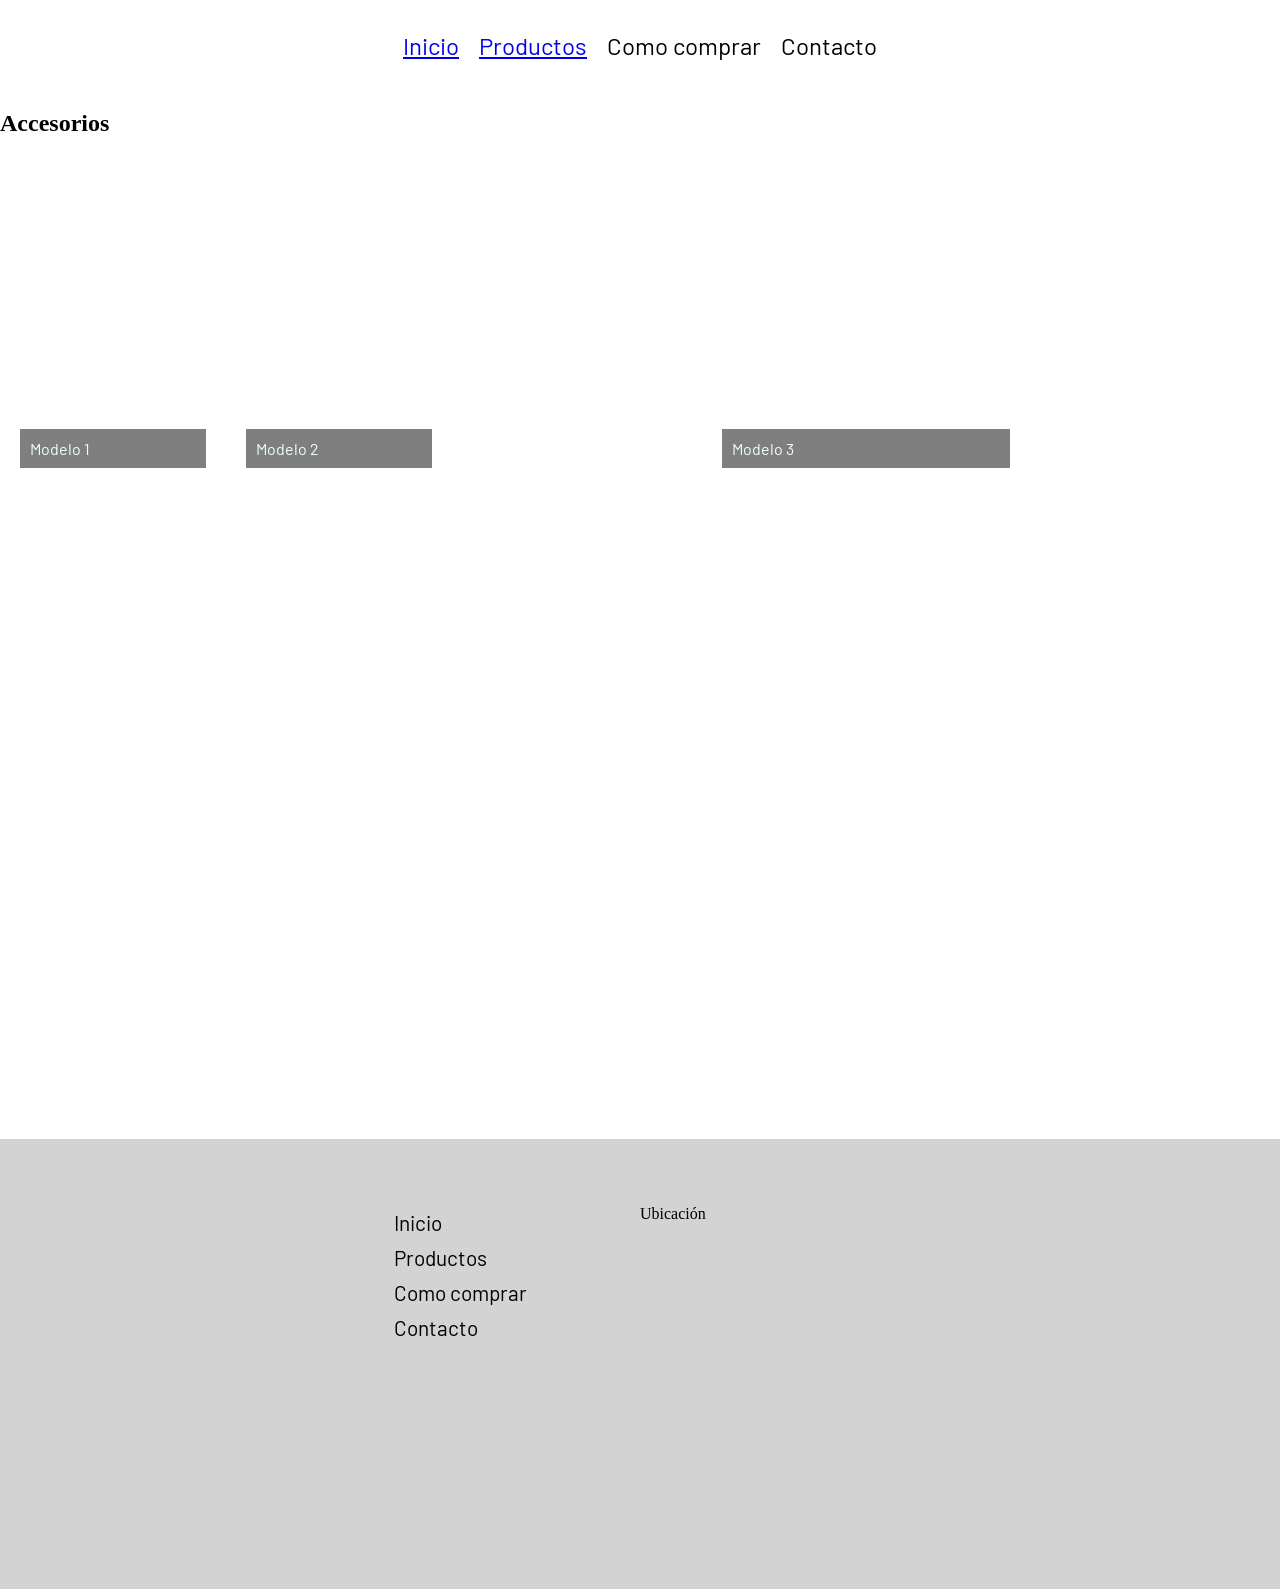
==== accesorios.html @ 0c5a6c9e "cambios" ====
<Html lang="es">
    <head>
        <meta charset="UTF-8">
        <meta http-equiv="X-UA-Compatible" content="IE=edge">
        <meta name="viewport" content="width=device-width, initial-scale=1.0">
        <title>Amuletos sitio web</title>
        <link rel="stylesheet" href="css/style.css">
    </head>
    <body>
        <header>
            <nav>
                <ol>
                    <li><a href="index.html">Inicio</a></li>
                    <li><a href="accesorios.html">Productos</a></li>
                    <li>Como comprar</li>
                    <li>Contacto</li>
                </ol>
            </nav>
        </header>
    <main>
        <h2>Accesorios</h2>
         <section class="container-main">
                         <div class="row">
                             <div class="col-30">
                               <p>Modelo 1</p>
                            </div>
                            <div class="col-30">
                               <p>Modelo 2</p>
                            </div>
                            <div class="row">
                                <div class="col-30">
                                    <p>Modelo 3</p> 
                                </div>
                                </div>
                    </section>
                    </section>
                 </main>
    <footer>
    <div class="row">
        <div class="col-30">
            <ul>
            <li>Inicio</li>
            <li>Productos</li>
            <li>Como comprar</li>
            <li>Contacto</li>
            </ul>
        </div>
        <div class="col-30">
            <p>Ubicación</p>
            <iframe src="https://www.google.com/maps/embed?pb=!1m18!1m12!1m3!1d126916.74073834557!2d-75.65125209709198!3d6.24419882131964!2m3!1f0!2f0!3f0!3m2!1i1024!2i768!4f13.1!3m3!1m2!1s0x8e4428dfb80fad05%3A0x42137cfcc7b53b56!2sMedell%C3%ADn%2C%20Antioquia!5e0!3m2!1ses!2sco!4v1622240450312!5m2!1ses!2sco" width="400" height="300" style="border:0;" allowfullscreen="" loading="lazy"></iframe>
        </div>
    </div>
</footer>
</body>
</html>
---- css/style.css ----
@import url('https://fonts.googleapis.com/css2?family=Barlow:wght@500&display=swap');

body, main{
    padding: 0px;
    margin: 0px;
}

/* Header-barra de navegación */

header{
    width: 100%;
    height: 10vh;
}

header nav{
    width: 100%;
    height: 10vh;
    display: flex;
    justify-content: center;
    align-items: center;
    background-color: white;
}

header nav ol{
    width: 100%;
    display: flex;
    flex-direction: row;
    justify-content: center;
    justify-items: center;
    padding-left: 0px;
}

header nav ol li{
    list-style: none;
    padding: 5px 10px;
    font-family: 'Barlow', sans-serif;
    font-size: 1.5rem;
    color: black;
}

header nav ol li:hover{
    background-color: purple;
    cursor: pointer;
}

/* Banner */

.container{
    width: 100%;
    height: 90vh;
    background-image: url('');
}

.container .filter{
    width: 100%;
    height: 90vh;
    background-color: rgba(0, 0, 0, 0.5);
    display: flex;
    justify-content: start;
    align-items: center;
}

.container .filter .col-60{
    width: 60%;
    margin-left: 100px;
}

.container .filter .col-60 h2{
    font-family: 'Barlow', sans-serif;
    font-size: 2.8rem;
    color: white;
    margin-top: 0px;
    margin-bottom: 4px;
}

.container .filter .col-60 p{
    font-family: 'Barlow', sans-serif;
    font-size: 1.5rem;
    color: white;
}

.container .filter .col-60 button{
    width: 30%;
    padding: 7px 10px;
    outline: none;
    border: none;
    border-radius: 10px;
    font-family: 'Barlow', sans-serif;
    font-size: 1.5rem;
    background-color: purple;
    color: azure;
}

.container .filter .col-60 button:hover{
    background-color:white;
    color: purple;
    cursor: pointer;
}

/* secciones */

.container-main{
    width: 100%;
}

.container-main .row{
    width: 100%;
    display: flex;
    flex-direction: row;
    justify-content: center;
    align-items: center;
    margin-top: 10%;
    margin-bottom: 10%;
}

.container-main .row .col-30{
    width: 18em;
    height: 50vh;
    margin: 20px;
    background-color: white;
    display: flex;
    justify-content: space-between;
    flex-direction: column;
}

.container-main .row .col-30:nth-child(1){
    background-image: url('https://image.freepik.com/free-vector/pink-vase-with-flowers_1639-4508.jpg');
    background-position: center;
    background-repeat: no-repeat;
    background-size: auto 100%;
}
.container-main .row .col-30:nth-child(2){
    background-image: url('https://img.freepik.com/vector-gratis/fondo-logo-muebles-minimalistas_23-2148464059.jpg?size=338&ext=jpg');
    background-position: center;
    background-repeat: no-repeat;
    background-size: auto 100%;
}

.container-main .row .col-30 p{
    text-align:start;
    background-color: rgba(0, 0, 0, 0.5);
    color: azure;
    font-family: 'Barlow', sans-serif;
    padding: 10px;
    margin-bottom: 0px;
}
/*formulario*/

.container .row .col-40 h2{
    font-family: Arial, Helvetica, sans-serif;
    font-size: 1.8rem;
    color:black;
}

.container .row .col-40 div{
    width: 60%;
    display:block;
    justify-content: center;
}

.container .row .col-40 div input{
    width: 30%;
    border-radius: 60px;
    padding: 5px;
    font-size: 1.2rem;
    border:black;
    outline:black;
    padding-left: 10px;
    margin-right: 10px;
}

.container .row .col-40 div button{
    width: 25%;
    border-radius: 10px;
    padding: 5px;
    font-size: 1.2rem;
    border: none;
    padding-left: 10px;
    background-color:purple;
    color: white;
}

.container .row .col-40 div button:hover{
    background-color:white;
    color:purple;
    border: 1px solid black;
    cursor: pointer;
}

/* Footer */

footer{
    width: 100%;
    background-color:lightgray;
}

footer .row{
    width: 100%;
    display: flex;
    flex-direction: row;
    justify-content: center;
    padding-top: 50px;
    padding-bottom: 50px;
}

footer .row .col-30{
    width: 20em;
}

footer .row .col-30:nth-child(1) ul{
    width: 80%;
    padding-left: 0px;
    margin-left: 20%;
}

footer .row .col-30:nth-child(1) ul li{
    list-style: none;
    padding: 5px 10px;
    font-family: 'Barlow', sans-serif;
    font-size: 1.3rem;
}

footer .row .col-30:nth-child(1) ul li:hover{
    cursor: pointer;
    color: purple;
}

footer .row .col-30:nth-child(2) ul{
    width: 100%;
    padding-left: 0px;
}

footer .row .col-30:nth-child(2) ul li{
    list-style: none;
    padding: 5px 10px;
    font-family: 'Barlow', sans-serif;
    font-size: 1.3rem;
}

footer .row .col-30:nth-child(3) p{
    font-family: 'Barlow', sans-serif;
    font-size: 1.3rem;
}
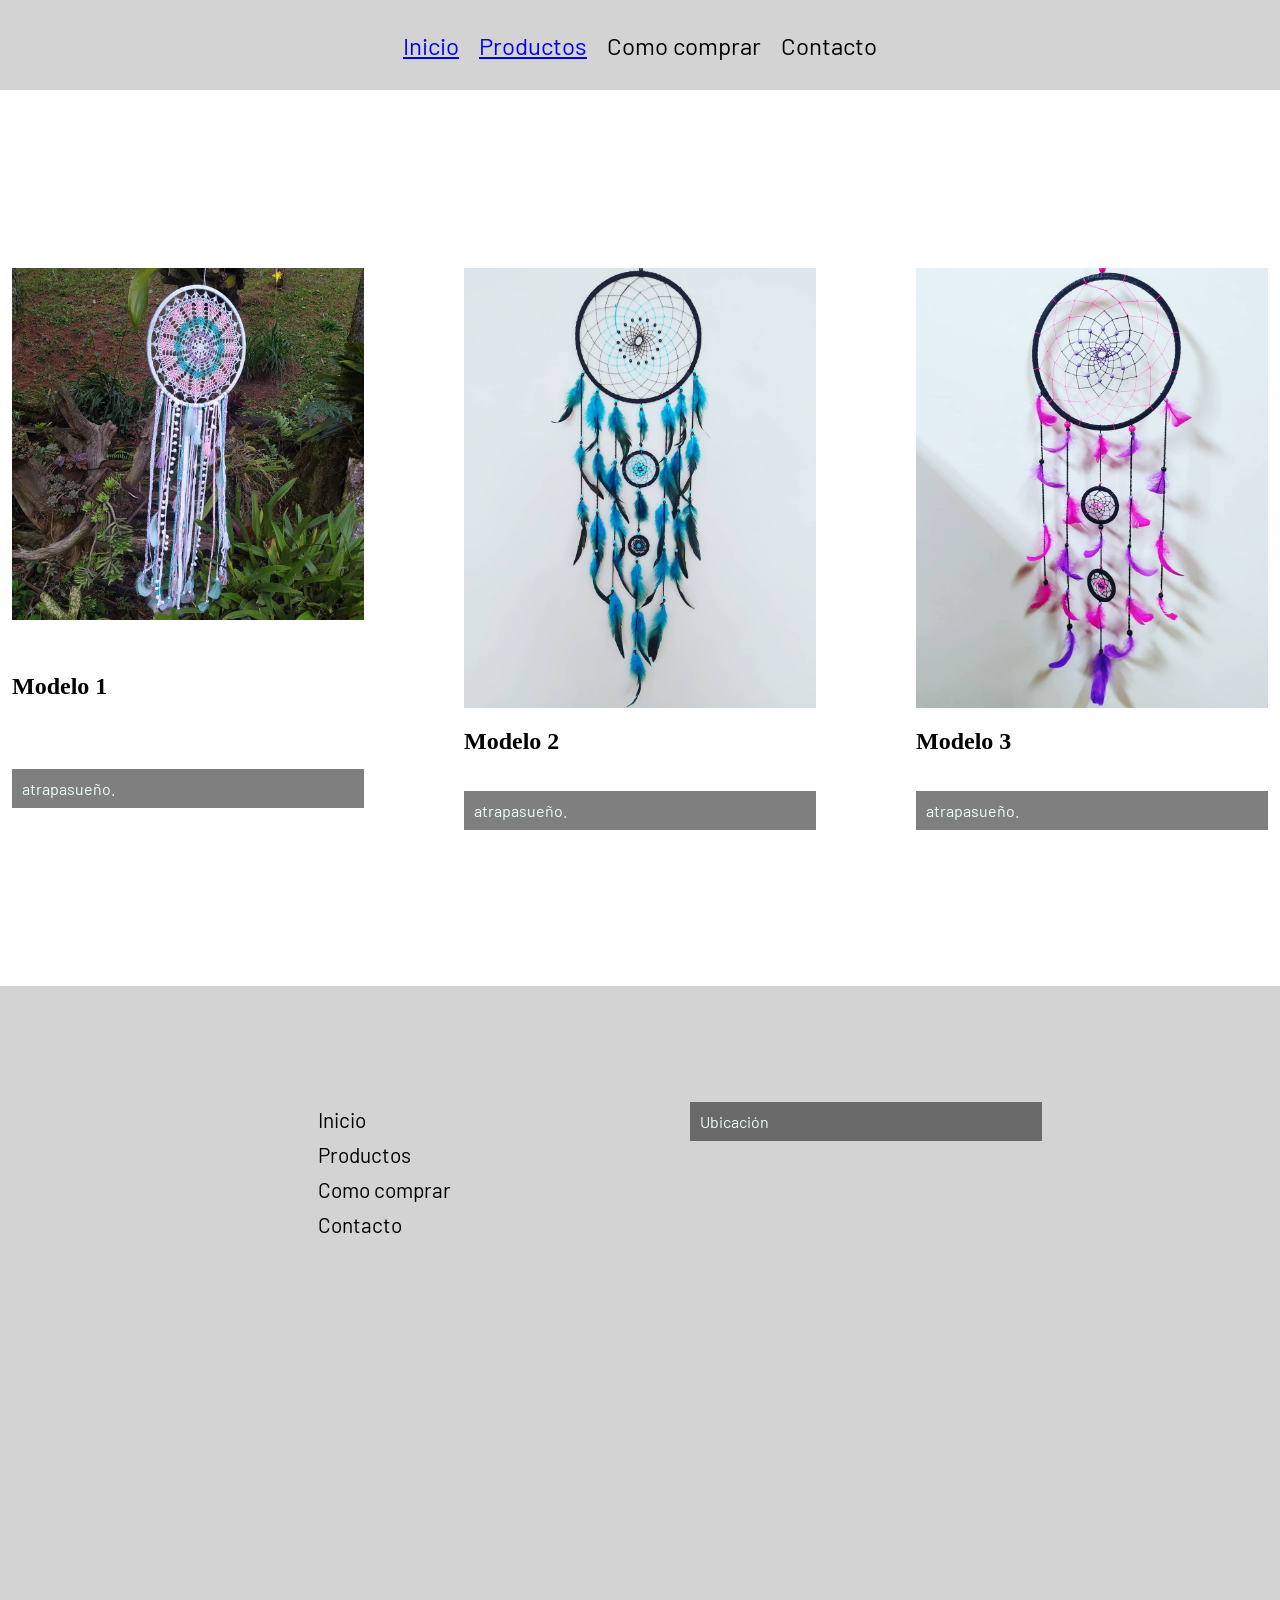
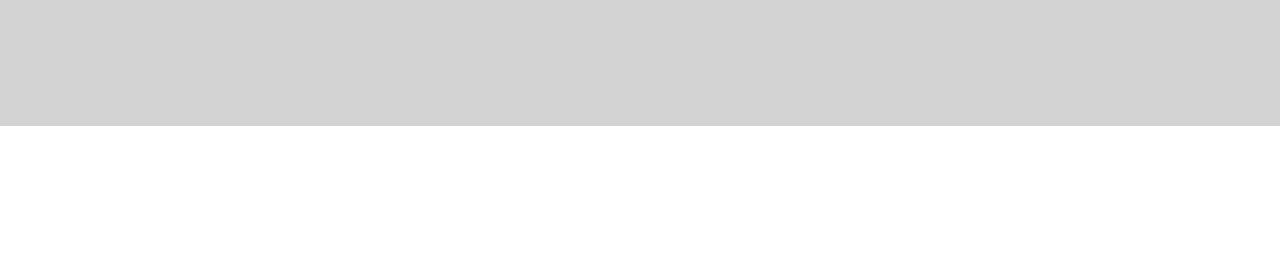
==== commit 8f97e18c: "Cambios x12933933" ====
--- a/accesorios.html
+++ b/accesorios.html
@@ -18,23 +18,24 @@
             </nav>
         </header>
     <main>
-        <h2>Accesorios</h2>
-         <section class="container-main">
-                         <div class="row">
-                             <div class="col-30">
-                               <p>Modelo 1</p>
-                            </div>
-                            <div class="col-30">
-                               <p>Modelo 2</p>
-                            </div>
-                            <div class="row">
-                                <div class="col-30">
-                                    <p>Modelo 3</p> 
-                                </div>
-                                </div>
-                    </section>
-                    </section>
-                 </main>
+        <section class="container-main">
+            <div class="row">
+                <div class="col-30">
+                    <img src="img1/atrapasueños2.jpg">
+                    <h2>Modelo 1</h2>
+                    <p>atrapasueño.</p>
+                </div>
+                <div class="col-30">
+                    <img src="img1/atrapasueños3.jpg">
+                    <h2>Modelo 2</h2>
+                    <p>atrapasueño.</p>
+                </div>
+                <div class="col-30">
+                    <img src="img1/atrapasueños4.jpg">
+                    <h2>Modelo 3</h2>
+                    <p>atrapasueño.</p>
+                </div>
+            </div>
     <footer>
     <div class="row">
         <div class="col-30">
--- a/css/style.css
+++ b/css/style.css
@@ -18,7 +18,7 @@
     display: flex;
     justify-content: center;
     align-items: center;
-    background-color: white;
+    background-color:lightgray;
 }
 
 header nav ol{
@@ -114,23 +114,20 @@
 }
 
 .container-main .row .col-30{
-    width: 18em;
-    height: 50vh;
-    margin: 20px;
-    background-color: white;
+    width: 22em;
+    height: 60vh;
+    margin: 50px;
     display: flex;
     justify-content: space-between;
     flex-direction: column;
 }
 
 .container-main .row .col-30:nth-child(1){
-    background-image: url('https://image.freepik.com/free-vector/pink-vase-with-flowers_1639-4508.jpg');
     background-position: center;
     background-repeat: no-repeat;
     background-size: auto 100%;
 }
 .container-main .row .col-30:nth-child(2){
-    background-image: url('https://img.freepik.com/vector-gratis/fondo-logo-muebles-minimalistas_23-2148464059.jpg?size=338&ext=jpg');
     background-position: center;
     background-repeat: no-repeat;
     background-size: auto 100%;
@@ -240,4 +237,4 @@
 footer .row .col-30:nth-child(3) p{
     font-family: 'Barlow', sans-serif;
     font-size: 1.3rem;
-}+}
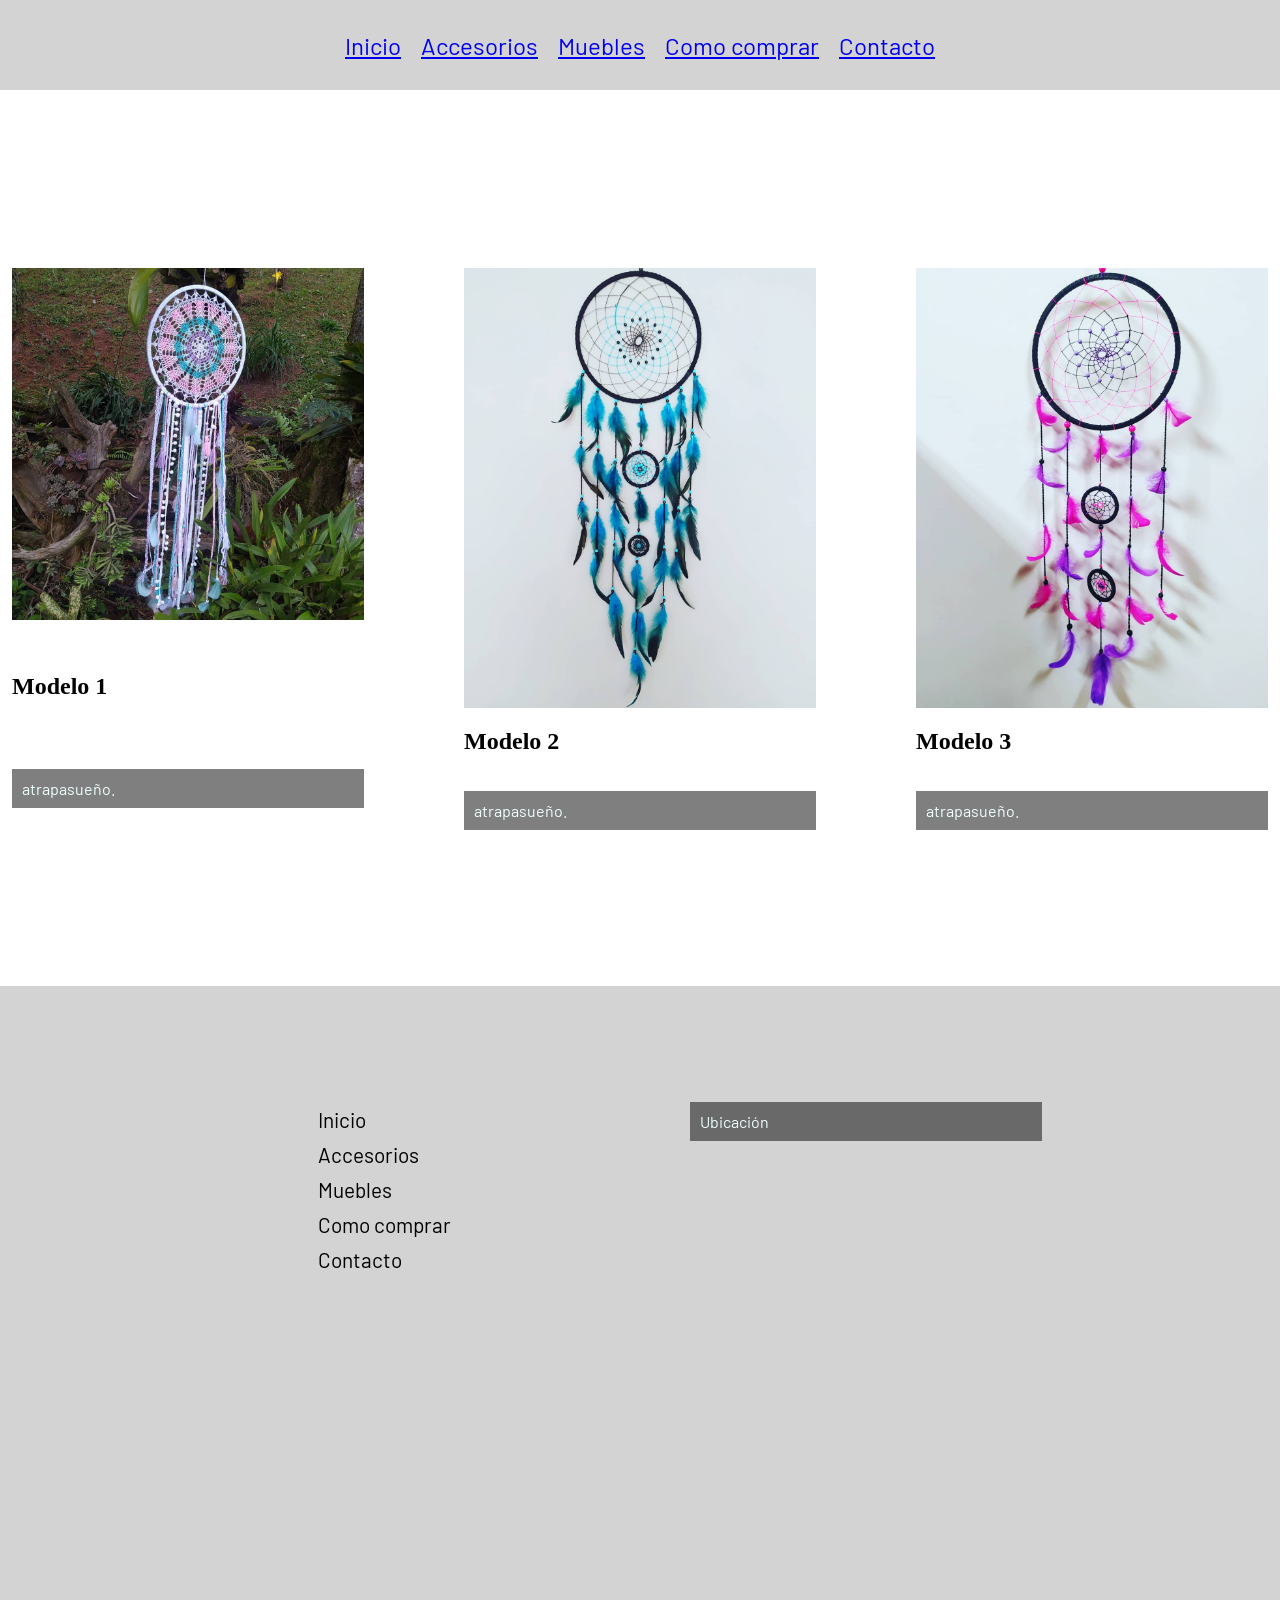
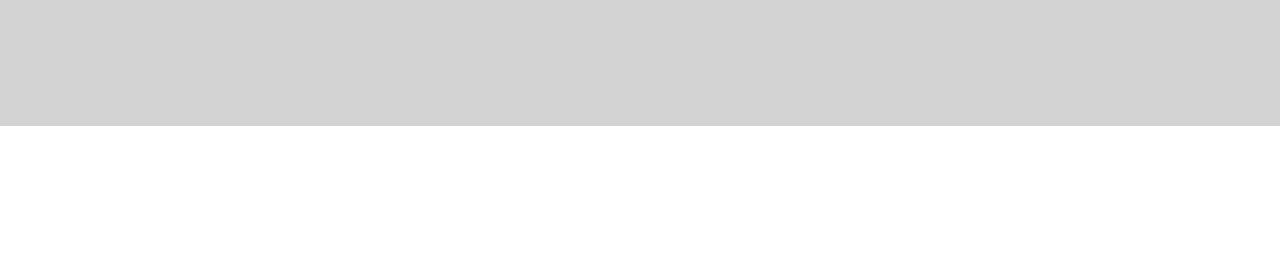
==== commit 2e992c1c: "otros cambios" ====
--- a/accesorios.html
+++ b/accesorios.html
@@ -11,9 +11,10 @@
             <nav>
                 <ol>
                     <li><a href="index.html">Inicio</a></li>
-                    <li><a href="accesorios.html">Productos</a></li>
-                    <li>Como comprar</li>
-                    <li>Contacto</li>
+                    <li><a href="accesorios.html">Accesorios</a></li>
+                    <li><a href="muebles.html">Muebles</a></li>
+                    <li><a href="comprar.html"> Como comprar</a></li>
+                    <li><a href="contacto.html">Contacto</a></li>
                 </ol>
             </nav>
         </header>
@@ -41,7 +42,8 @@
         <div class="col-30">
             <ul>
             <li>Inicio</li>
-            <li>Productos</li>
+            <li>Accesorios</li>
+            <li>Muebles</li>
             <li>Como comprar</li>
             <li>Contacto</li>
             </ul>
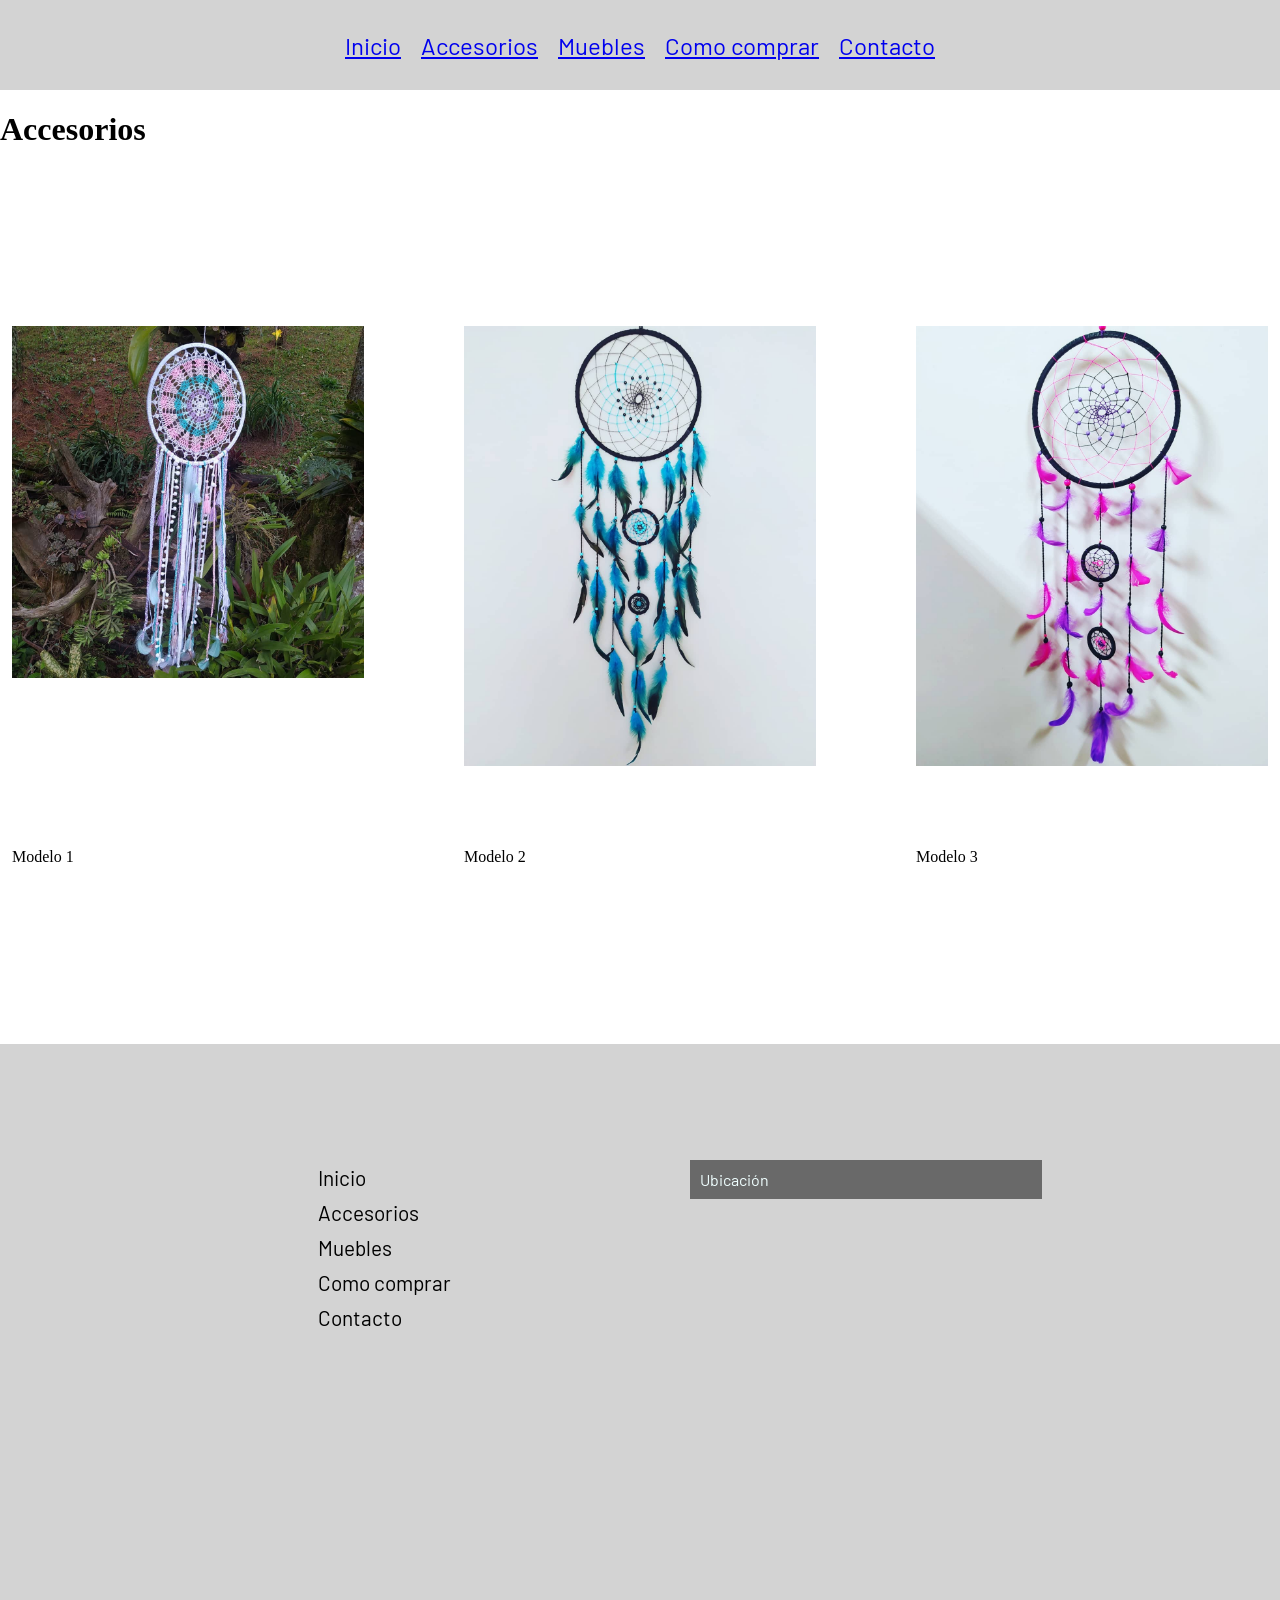
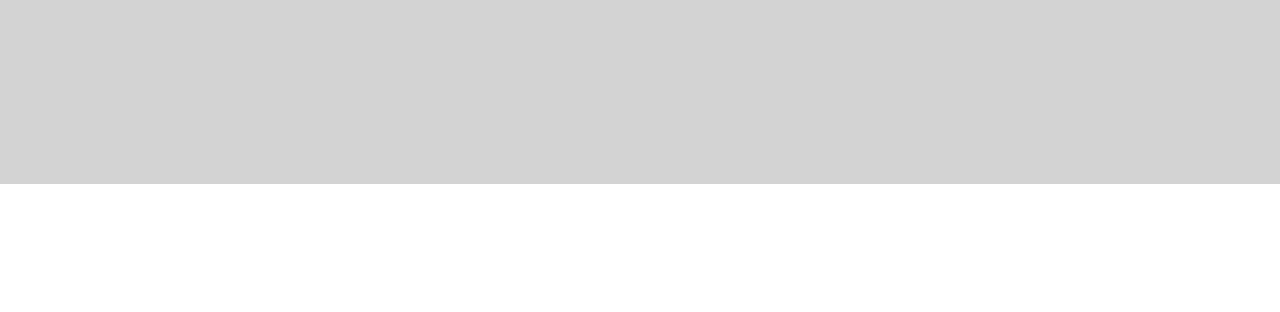
==== commit 109d809c: "cambios" ====
--- a/accesorios.html
+++ b/accesorios.html
@@ -19,22 +19,20 @@
             </nav>
         </header>
     <main>
+        <h1>Accesorios</h1>
         <section class="container-main">
             <div class="row">
                 <div class="col-30">
                     <img src="img1/atrapasueños2.jpg">
-                    <h2>Modelo 1</h2>
-                    <p>atrapasueño.</p>
+                    <span>Modelo 1</span>
                 </div>
                 <div class="col-30">
                     <img src="img1/atrapasueños3.jpg">
-                    <h2>Modelo 2</h2>
-                    <p>atrapasueño.</p>
+                    <span>Modelo 2 </span>
                 </div>
-                <div class="col-30">
+                <div class="col-30"> 
                     <img src="img1/atrapasueños4.jpg">
-                    <h2>Modelo 3</h2>
-                    <p>atrapasueño.</p>
+                    <span>Modelo 3 </span>
                 </div>
             </div>
     <footer>
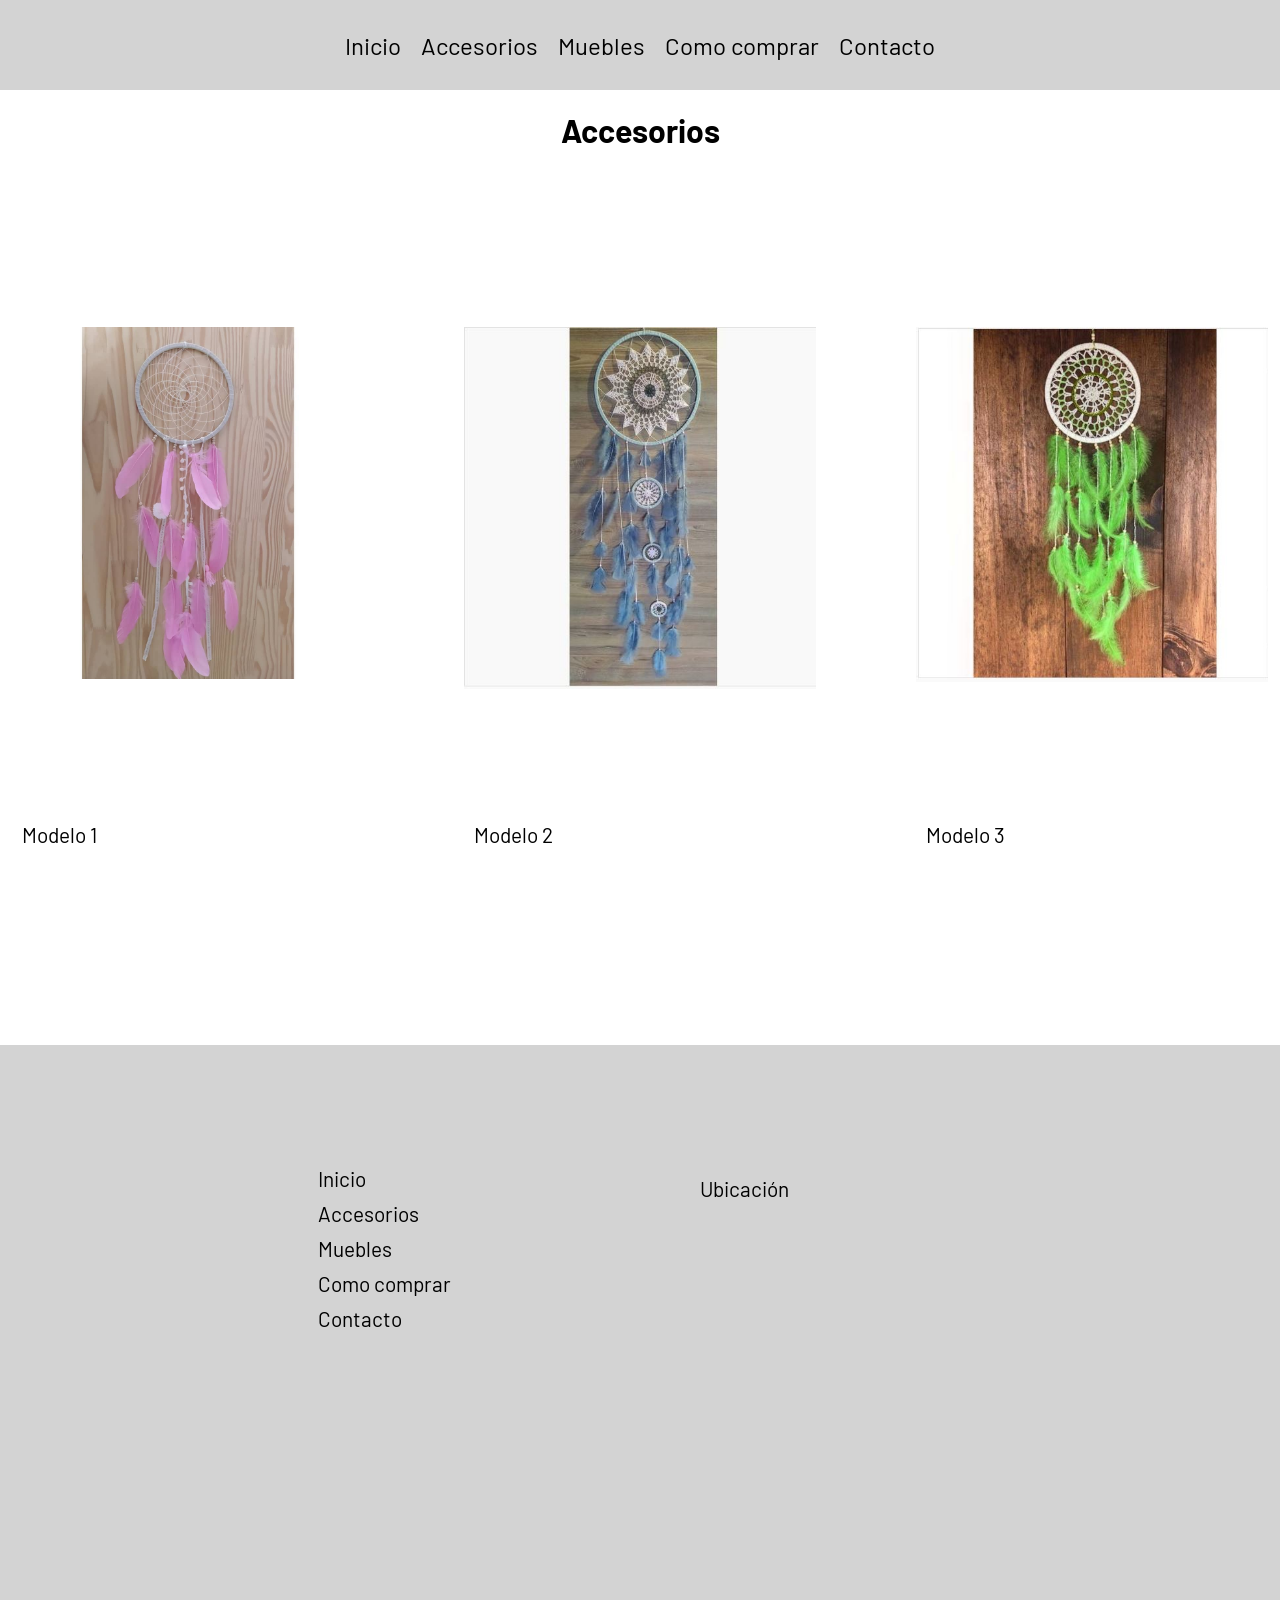
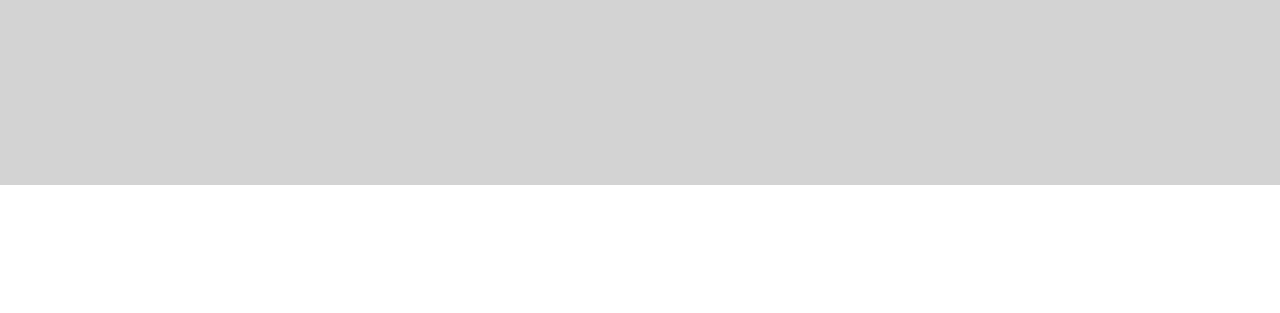
==== commit 24f8a97a: "algunos cambios finales" ====
--- a/accesorios.html
+++ b/accesorios.html
@@ -4,7 +4,7 @@
         <meta http-equiv="X-UA-Compatible" content="IE=edge">
         <meta name="viewport" content="width=device-width, initial-scale=1.0">
         <title>Amuletos sitio web</title>
-        <link rel="stylesheet" href="css/style.css">
+        <link rel="stylesheet" href="css/acessorios.css">
     </head>
     <body>
         <header>
@@ -23,15 +23,15 @@
         <section class="container-main">
             <div class="row">
                 <div class="col-30">
-                    <img src="img1/atrapasueños2.jpg">
+                    <img src="img1/atrapasueños5.jpg">
                     <span>Modelo 1</span>
                 </div>
                 <div class="col-30">
-                    <img src="img1/atrapasueños3.jpg">
+                    <img src="img1/1atrapasueño.JPG">
                     <span>Modelo 2 </span>
                 </div>
                 <div class="col-30"> 
-                    <img src="img1/atrapasueños4.jpg">
+                    <img src="img1/2atrapasueños.JPG">
                     <span>Modelo 3 </span>
                 </div>
             </div>
@@ -39,11 +39,11 @@
     <div class="row">
         <div class="col-30">
             <ul>
-            <li>Inicio</li>
-            <li>Accesorios</li>
-            <li>Muebles</li>
-            <li>Como comprar</li>
-            <li>Contacto</li>
+                <li><a href="index.html">Inicio</a></li>
+                <li><a href="accesorios.html">Accesorios</a></li>
+                <li><a href="muebles.html">Muebles</a></li>
+                <li><a href="comprar.html"> Como comprar</a></li>
+                <li><a href="contacto.html">Contacto</a></li>
             </ul>
         </div>
         <div class="col-30">
--- a/css/acessorios.css
+++ b/css/acessorios.css
@@ -0,0 +1,173 @@
+@import url('https://fonts.googleapis.com/css2?family=Barlow:wght@500&display=swap');
+
+body,main{
+    padding: 0px;
+    margin: 0px;
+}
+main h1 {
+    color: black;
+    font-family: 'Barlow',Arial, Helvetica, sans-serif;
+    text-align: center;
+}
+
+/*header*/
+
+header{
+    width: 100%;
+    height: 10vh;
+}
+
+header nav{
+    width: 100%;
+    height: 10vh;
+    display: flex;
+    justify-content: center;
+    align-items: center;
+    background-color: lightgray;
+}
+
+header nav ol{
+    width: 100%;
+    display: flex;
+    flex-direction: row;
+    justify-content: center;
+    justify-items: center;
+    padding-left: 0px;
+}
+
+header nav ol li{
+    list-style: none;
+    padding: 5px 10px;
+    font-family: 'Barlow', sans-serif;
+    font-size: 1.5rem;
+    color: black;
+}
+header nav ol li a{
+    text-decoration: none;
+    font-family: 'Barlow', sans-serif;
+    font-size: 1.5rem;
+    color: black;
+}
+header nav ol li:hover{
+    background-color: purple;
+    cursor: pointer;
+}
+ /*secciones*/
+ .container-main{
+    width: 100%;
+}
+
+.container-main .row{
+    width: 100%;
+    display: flex;
+    flex-direction: row;
+    justify-content: center;
+    align-items: center;
+    margin-top: 10%;
+    margin-bottom: 10%;
+}
+
+.container-main .row .col-30{
+    width: 22em;
+    height: 60vh;
+    margin: 50px;
+    display: flex;
+    justify-content: space-between;
+    flex-direction: column;
+}
+
+.container-main .row .col-30:nth-child(1){
+    background-position: center;
+    background-repeat: no-repeat;
+    background-size: auto 100%;
+}
+.container-main .row .col-30:nth-child(2){
+    background-position: center;
+    background-repeat: no-repeat;
+    background-size: auto 100%;
+}
+.container-main .row .col-30:nth-child(3){
+    background-position: center;
+    background-repeat: no-repeat;
+    background-size: auto 100%;
+}
+
+.container-main .row .col-30 span{
+    font-family: 'Barlow', sans-serif;
+    font-size: 1.3rem;
+    color:black;
+    padding: 10px;
+    margin-bottom: 10px;
+}
+.container-main .row .col-30 span:hover{
+    cursor: pointer;
+    color:purple;
+}
+.container-main .row .col-30 p{
+    text-align:start;
+    color: black;
+    font-family: 'Barlow', sans-serif;
+    padding: 10px;
+    margin-bottom: 10px;
+}
+/*footer*/
+footer{
+    width: 100%;
+    background-color:lightgray;
+}
+
+footer .row{
+    width: 100%;
+    display: flex;
+    flex-direction: row;
+    justify-content: center;
+    padding-top: 50px;
+    padding-bottom: 50px;
+}
+
+footer .row .col-30{
+    width: 20em;
+}
+
+footer .row .col-30:nth-child(1) ul{
+    width: 80%;
+    padding-left: 0px;
+    margin-left: 20%;
+}
+
+footer .row .col-30:nth-child(1) ul li{
+    list-style: none;
+    padding: 5px 10px;
+    font-family: 'Barlow', sans-serif;
+    font-size: 1.3rem;
+}
+footer .row .col-30 ul li a{
+    text-decoration: none;
+    font-family: 'Barlow', sans-serif;
+    font-size: 1.3rem;
+    color: black;
+}
+footer .row .col-30:nth-child(1) ul li a:hover{
+    cursor: pointer;
+    color: purple;
+}
+
+footer .row .col-30:nth-child(2) ul{
+    width: 100%;
+    padding-left: 0px;
+}
+
+footer .row .col-30:nth-child(2) ul li{
+    list-style: none;
+    padding: 5px 10px;
+    font-family: 'Barlow', sans-serif;
+    font-size: 1.3rem;
+}
+
+footer .row .col-30 p{
+    text-decoration:none;
+    font-family: 'Barlow', sans-serif;
+    font-size: 1.3rem;
+    color:black;
+    margin-bottom: 10px;
+}
